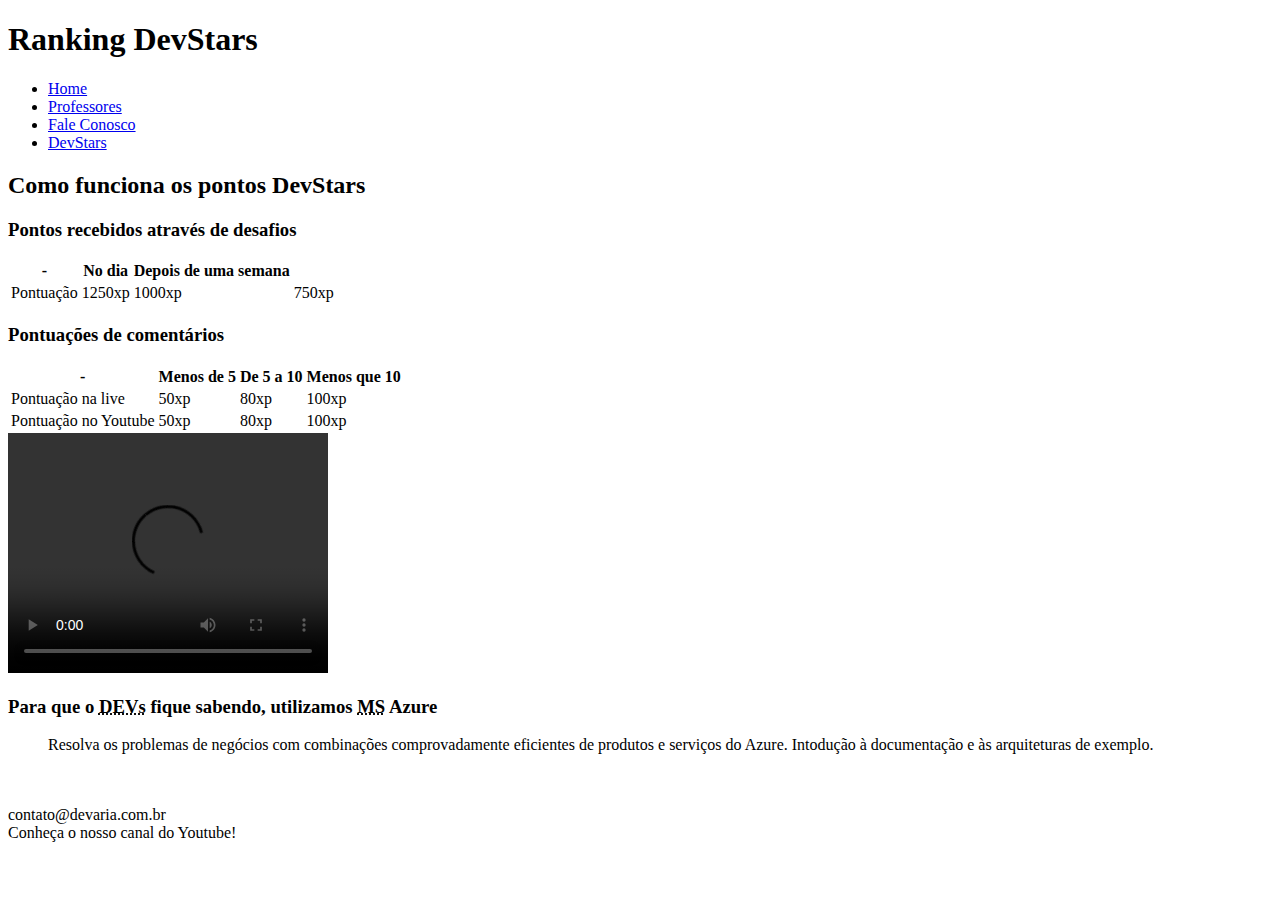
==== DevStars.html @ df9aec5d "commit" ====
<!DOCTYPE html>
<html lang="pt-BR">
    <head>
        <meta charset="utf-8" />
        <title>DevStars!</title>
    </head>
    <body>
        <header>
            <h1>Ranking DevStars</h1>
            <nav>
                <ul>
                    <li><a href="index.html">Home</a> </li>
                    <li><a href="Professores.html"> Professores</a></li>
                    <li><a href="FaleConosco.html">Fale Conosco</a></li>
                    <li><a href="DevStars.html">DevStars</a></li>
                </ul>
            </nav>
        </header>
        <main>
            <h2> Como funciona os pontos DevStars</h2>
            <section>
                <h3>Pontos recebidos através de desafios</h3>
                <table>
                    <thead>
                        <th>-</th>
                        <th>No dia</th>
                        <th>Depois de uma semana</th>
                        </thead>
                        <tbody>
                        <tr>
                            <td>Pontuação</td>
                            <td>1250xp</td>
                            <td>1000xp</td>
                            <td>750xp</td>
                        </tr>
                    </tbody>
                </table>
            </section>
            <section>
                <h3>Pontuações de comentários</h3>
            <table>
                <thead>
                    <th>-</th>
                    <th>Menos de 5</th>
                    <th>De 5 a 10</th>
                    <th>Menos que 10</th>
                </thead>
                <tbody>
                    <tr>
                        <td>Pontuação na live</td>
                        <td>50xp</td>
                        <td>80xp</td>
                        <td>100xp</td>
                    </tr>
                    <tr>
                        <td>Pontuação no Youtube</td>
                        <td>50xp</td>
                        <td>80xp</td>
                        <td>100xp</td>
                        </tr>
                    </tbody>
                </table>
            </section>
            <!-- Video descontinuado
            
            <section>
                <div>
                    <iframe width="560" height="315" src="https://www.youtube.com/embed/BzN8gxjXTKQ?si=8UmeRsrfVmYIL5ry" title="YouTube video player" frameborder="0" allow="accelerometer; autoplay; clipboard-write; encrypted-media; gyroscope; picture-in-picture; web-share" referrerpolicy="strict-origin-when-cross-origin" allowfullscreen></iframe>
                </div>
            </section>
            -->
            <video width="320" height="240" controls="controls">
                <source src="videos/anuncio.mp4" type="video/mp4">
            </video>
            <section>
                <h3>Para que o <abbr title="Developers">DEVs</abbr> fique sabendo, utilizamos <abbr title="Microsoft">MS</abbr> Azure</h3>
                <blockquote cite="https://azure.microsoft.com/pt-br/solutions/">Resolva os problemas de negócios com combinações comprovadamente eficientes de produtos e serviços do Azure. Intodução à documentação e às arquiteturas de exemplo.</blockquote>
            </section>
                <br>
                <br>
        </main>
        <footer>
            <section>
                <span>contato@devaria.com.br</span> <br />
                <span>Conheça o nosso canal do Youtube!</span>
            </section>
        </footer>
        </body>
</html>
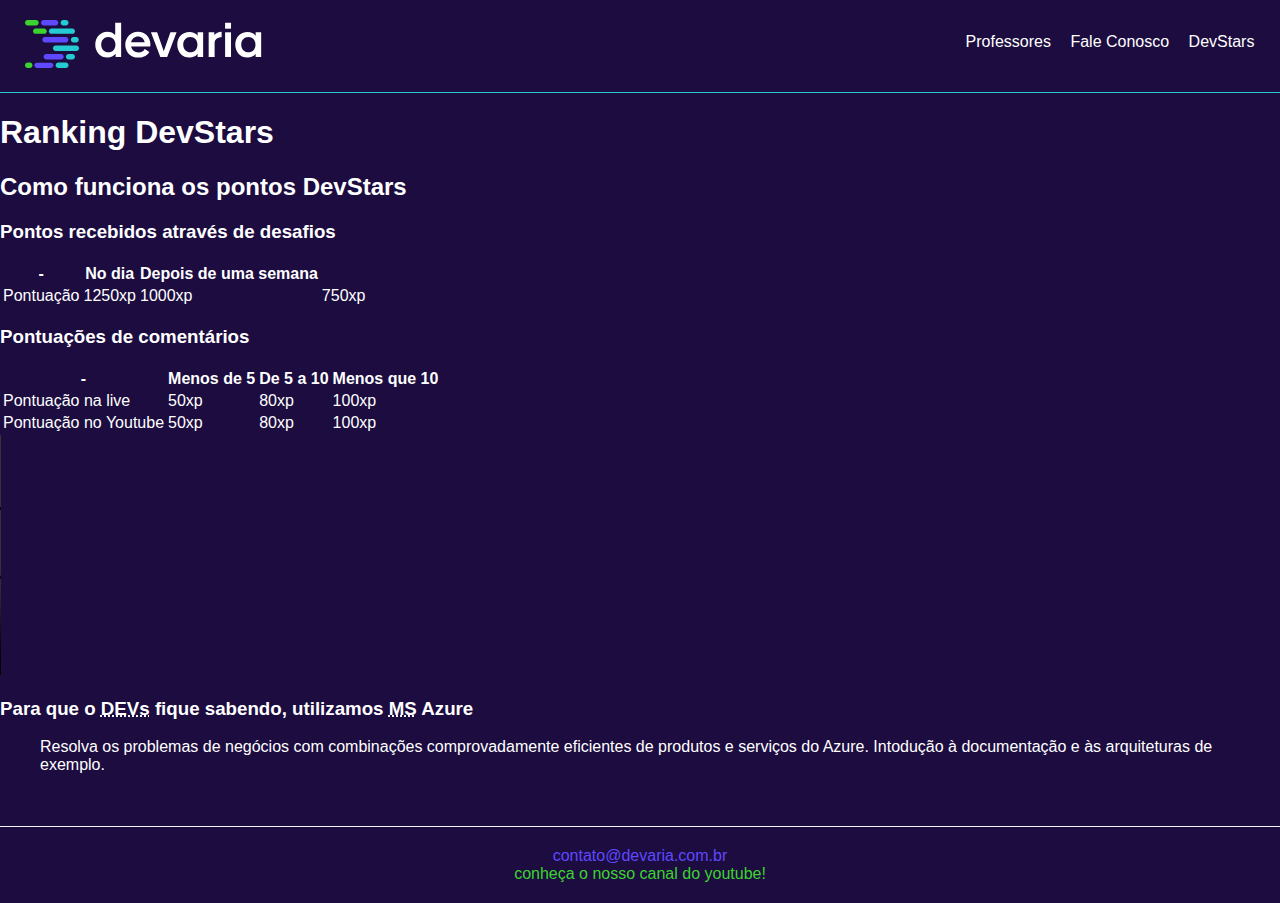
==== commit bbc80758: "dev stars" ====
--- a/DevStars.html
+++ b/DevStars.html
@@ -2,14 +2,21 @@
 <html lang="pt-BR">
     <head>
         <meta charset="utf-8" />
+        <meta name="viewport" content="width-device-width, initial-scale=1.0" />
+        <link rel="stylesheet" href="public/css/header.css" />
+        <link rel="stylesheet" href="public/css/devaria.css" />
+        <link rel="stylesheet" href="public/css/footer.css" />
         <title>DevStars!</title>
     </head>
     <body>
         <header>
-            <h1>Ranking DevStars</h1>
-            <nav>
+            <a href="index.html" class="link-logo">
+                <img src="public/fotos/logo-devaria.svg" alt="logo devaria" />
+            </a>
+            
+            <nav class="menu">
                 <ul>
-                    <li><a href="index.html">Home</a> </li>
+                    
                     <li><a href="Professores.html"> Professores</a></li>
                     <li><a href="FaleConosco.html">Fale Conosco</a></li>
                     <li><a href="DevStars.html">DevStars</a></li>
@@ -17,6 +24,7 @@
             </nav>
         </header>
         <main>
+            <h1>Ranking DevStars</h1>
             <h2> Como funciona os pontos DevStars</h2>
             <section>
                 <h3>Pontos recebidos através de desafios</h3>
@@ -70,7 +78,7 @@
             </section>
             -->
             <video width="320" height="240" controls="controls">
-                <source src="videos/anuncio.mp4" type="video/mp4">
+                <source src="public/videos/anuncio.mp4" type="video/mp4">
             </video>
             <section>
                 <h3>Para que o <abbr title="Developers">DEVs</abbr> fique sabendo, utilizamos <abbr title="Microsoft">MS</abbr> Azure</h3>
--- a/public/css/header.css
+++ b/public/css/header.css
@@ -0,0 +1,37 @@
+
+header .link-logo {
+    display: block;
+    padding: 20px 25px; 
+    border-bottom: 1px solid #25cbd3;
+}
+
+header nav ul li {
+    padding: 0;
+    text-align: center;
+}
+
+header nav ul li {
+    display: inline-block;
+}
+
+header nav ul li:not(:last-child) {
+    margin-right: 15px;
+}
+.menu li a {
+    color: #fff;
+    text-decoration: none;
+}
+.menu li a:hover {
+    color: #3bd42d;
+    text-decoration: underline;
+}
+@media screen and (min-width: 992px) {
+    header {
+        position: relative;
+    }
+    .menu {
+        position: absolute;
+        right: 2%;
+        top: 18%;
+    }
+}--- a/public/css/devaria.css
+++ b/public/css/devaria.css
@@ -0,0 +1,7 @@
+
+body {
+    background-color: #1c0c3f;
+    font-family: sans-serif;
+    color: white;
+    margin: 0;
+}--- a/public/css/footer.css
+++ b/public/css/footer.css
@@ -0,0 +1,16 @@
+footer {
+    text-align: center;
+    border-top: 1px solid #f0f5ff;
+    padding: 20px;
+    width: 75;
+    margin: auto;
+    text-transform: lowercase;
+}
+footer section span:first-child {
+    color: #5e49ff;
+    
+}
+footer section span:last-child {
+    color: #3bd42d;
+    
+}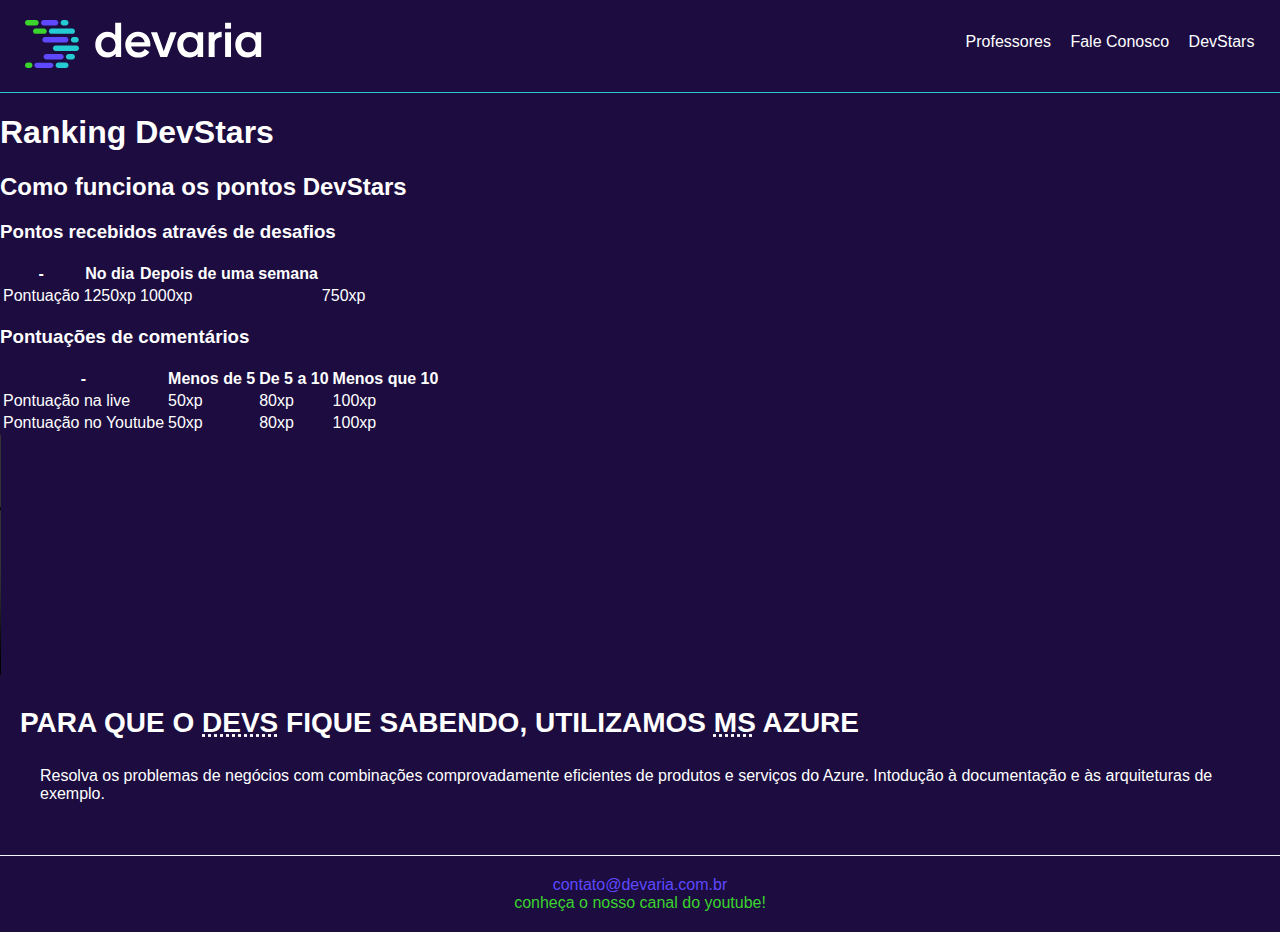
==== commit c62da9db: "fale-conosco" ====
--- a/DevStars.html
+++ b/DevStars.html
@@ -81,7 +81,7 @@
                 <source src="public/videos/anuncio.mp4" type="video/mp4">
             </video>
             <section>
-                <h3>Para que o <abbr title="Developers">DEVs</abbr> fique sabendo, utilizamos <abbr title="Microsoft">MS</abbr> Azure</h3>
+                <h3 class="title">Para que o <abbr title="Developers">DEVs</abbr> fique sabendo, utilizamos <abbr title="Microsoft">MS</abbr> Azure</h3>
                 <blockquote cite="https://azure.microsoft.com/pt-br/solutions/">Resolva os problemas de negócios com combinações comprovadamente eficientes de produtos e serviços do Azure. Intodução à documentação e às arquiteturas de exemplo.</blockquote>
             </section>
                 <br>
--- a/public/css/devaria.css
+++ b/public/css/devaria.css
@@ -1,7 +1,39 @@
+html {
+    height: 100%;
+}
 
 body {
     background-color: #1c0c3f;
     font-family: sans-serif;
     color: white;
     margin: 0;
-}+}
+
+.title {
+    padding: 0 20px;
+    font-size: 1.75em;
+    text-transform: uppercase;
+}
+
+h1.title {
+    margin: 40px auto 20px;
+}
+
+.text-justify {
+    text-align: justify;
+}
+
+.text-center {
+    text-align: center;
+}
+
+.margin-horizontal-20px {
+    margin-left: 20px;
+    margin-right: 20px;
+}
+
+@media screen and (min-width: 992px) {
+    .content-container article p {
+        margin: 0 auto 10px;
+    }
+    }
